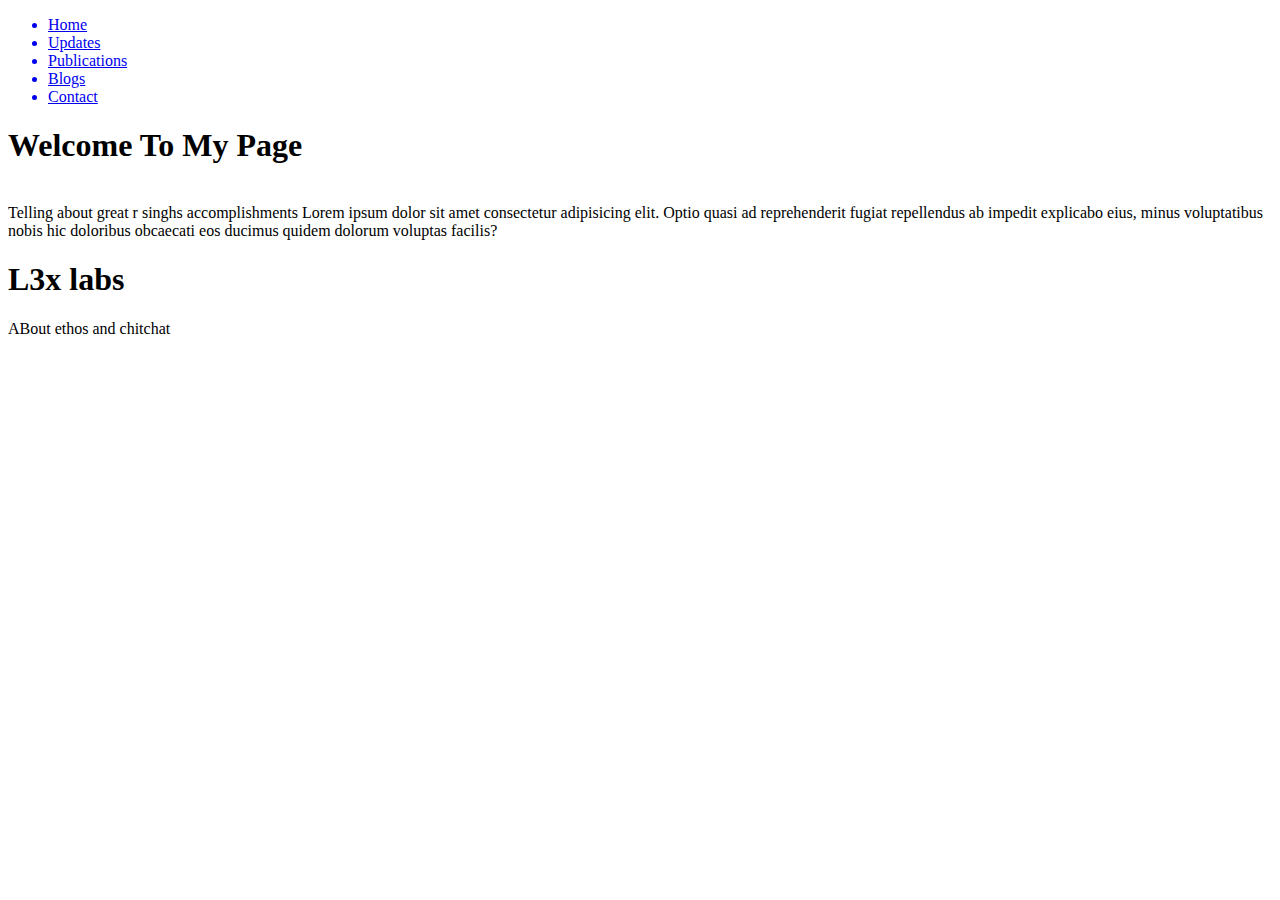
==== index.html @ 82c1f782 "Create index.html" ====
<!DOCTYPE html>
<html lang="en">
<head>
    <meta charset="UTF-8">
    <meta name="viewport" content="width=device-width, initial-scale=1.0">
    <title>Rakshit Kumar Singh</title>
    <link rel="stylesheet" href="style.css">
</head>
<body>

     <div class="main">
         <div class="nav">
             <ul>
                <a href="#"><li>Home</li></a>
                <a href="/updates"><li>Updates</li></a>
                <a href="/publications"><li>Publications</li></a>
                <a href="/blogs"><li>Blogs</li></a>
                <a href="/contact"><li>Contact</li></a>
             </ul>
         </div>
         <h1>Welcome To My Page</h1>
         <div>
            <img src="" alt="">
         </div>
         <div class="about">
            Telling about great r singhs accomplishments
            Lorem ipsum dolor sit amet consectetur adipisicing elit. Optio quasi ad reprehenderit fugiat repellendus ab impedit explicabo eius, minus voluptatibus nobis hic doloribus obcaecati eos ducimus quidem dolorum voluptas facilis?
         </div>
         <div>
            <!-- blog-1 -->
            <div>
               <h1>L3x labs</h1>
               <p>ABout ethos and chitchat</p>
            </div>
         </div>
     </div>

</body>
</html>
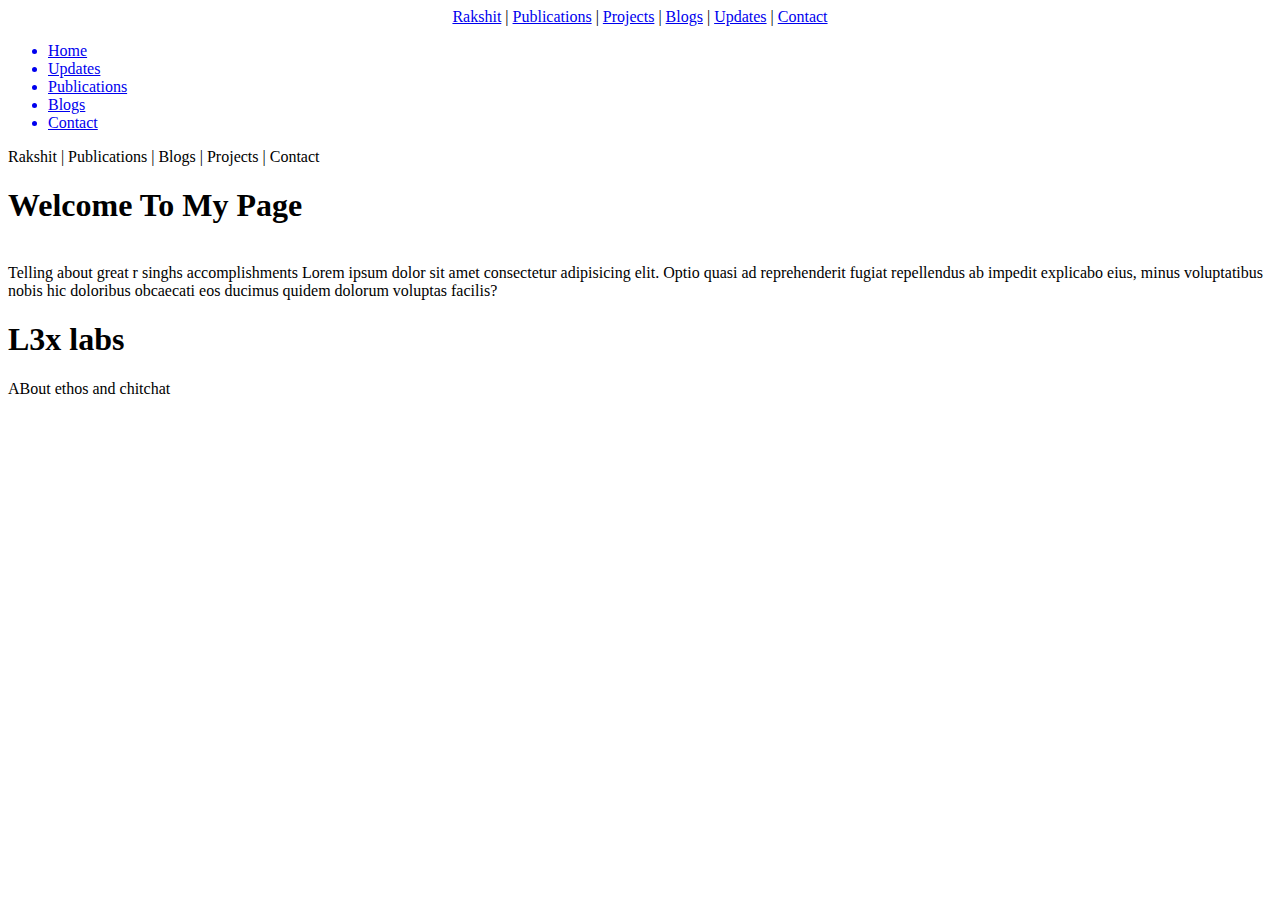
==== commit a13f23cf: "inital changes" ====
--- a/index.html
+++ b/index.html
@@ -7,7 +7,16 @@
     <link rel="stylesheet" href="style.css">
 </head>
 <body>
-
+<div style="display: flex; flex-direction: row; align-items: center; justify-content: center;">
+  <div>
+    <a href="#">Rakshit</a> | 
+    <a href="/publications">Publications</a> | 
+    <a href="/projects">Projects</a> | 
+    <a href="/blogs">Blogs</a> | 
+    <a href="/updates">Updates</a> | 
+    <a href="/contact">Contact</a>
+  </div>
+</div>
      <div class="main">
          <div class="nav">
              <ul>
@@ -18,6 +27,9 @@
                 <a href="/contact"><li>Contact</li></a>
              </ul>
          </div>
+         
+        <div class="nav-new"> Rakshit | Publications | Blogs | Projects | Contact </div>
+
          <h1>Welcome To My Page</h1>
          <div>
             <img src="" alt="">
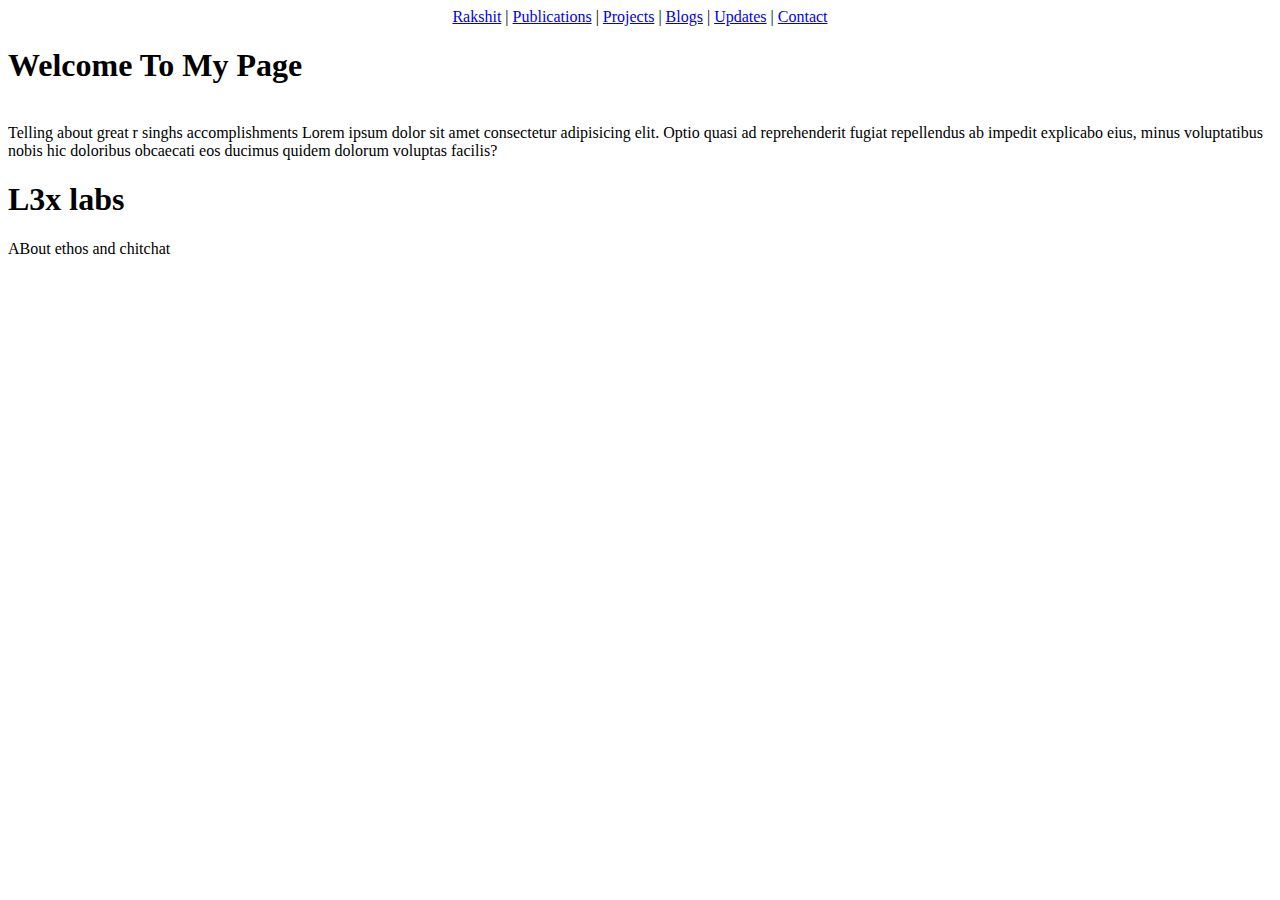
==== commit ed5a3fa4: "remove unnecesary" ====
--- a/index.html
+++ b/index.html
@@ -10,26 +10,14 @@
 <div style="display: flex; flex-direction: row; align-items: center; justify-content: center;">
   <div>
     <a href="#">Rakshit</a> | 
-    <a href="/publications">Publications</a> | 
-    <a href="/projects">Projects</a> | 
-    <a href="/blogs">Blogs</a> | 
-    <a href="/updates">Updates</a> | 
-    <a href="/contact">Contact</a>
+    <a href="./publications">Publications</a> | 
+    <a href="./projects">Projects</a> | 
+    <a href="./blogs.html">Blogs</a> | 
+    <a href="./updates">Updates</a> | 
+    <a href="./contact">Contact</a>
   </div>
 </div>
      <div class="main">
-         <div class="nav">
-             <ul>
-                <a href="#"><li>Home</li></a>
-                <a href="/updates"><li>Updates</li></a>
-                <a href="/publications"><li>Publications</li></a>
-                <a href="/blogs"><li>Blogs</li></a>
-                <a href="/contact"><li>Contact</li></a>
-             </ul>
-         </div>
-         
-        <div class="nav-new"> Rakshit | Publications | Blogs | Projects | Contact </div>
-
          <h1>Welcome To My Page</h1>
          <div>
             <img src="" alt="">
